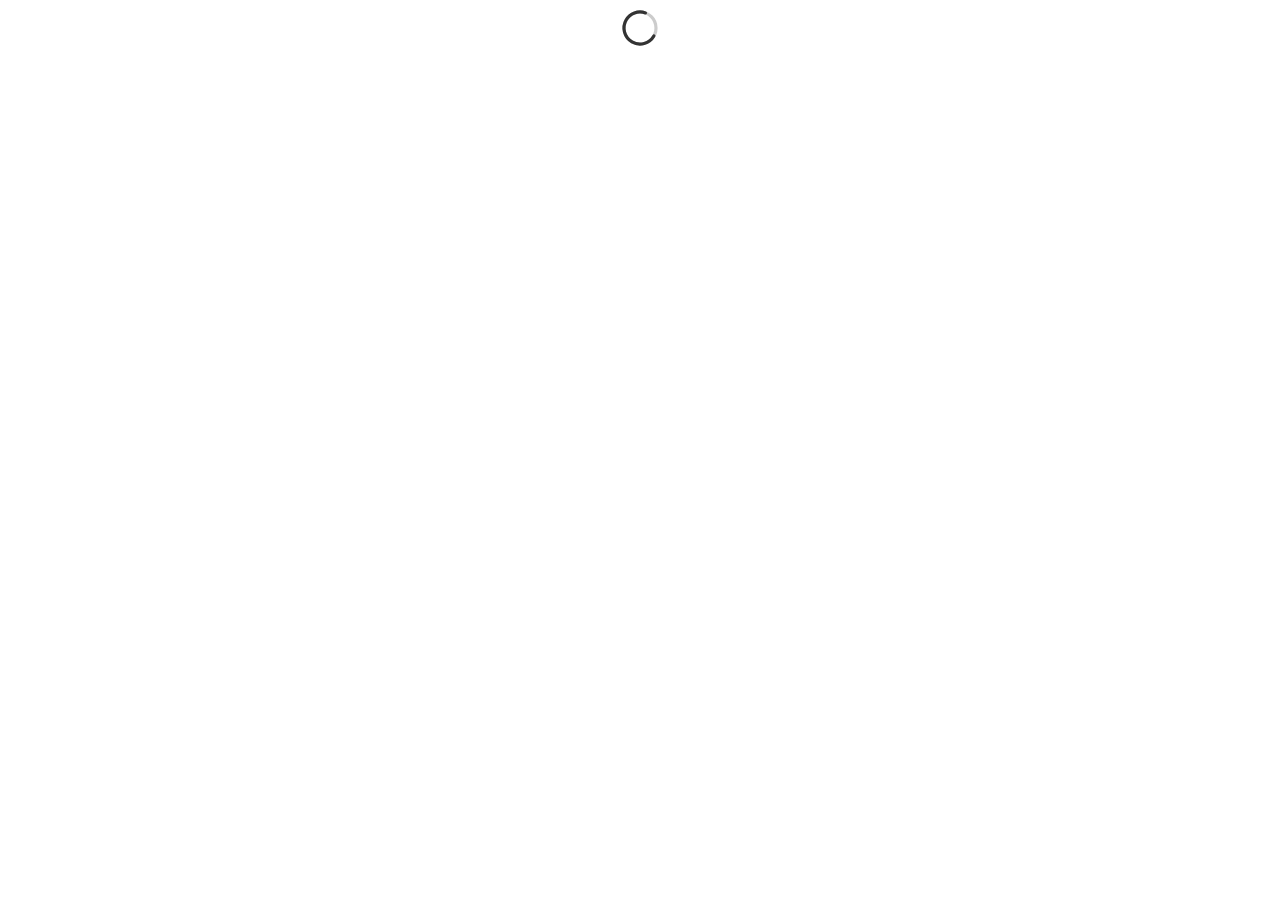
==== composeApp/src/webMain/resources/index.html @ 8bfde412 "Initial project setup" ====
<!DOCTYPE html>
<html lang="en">
<head>
    <meta charset="UTF-8">
    <meta name="viewport" content="width=device-width, initial-scale=1.0">
    <title>CrossplatformFileManager</title>
    <link type="text/css" rel="stylesheet" href="styles.css">
</head>
<body style="text-align: center; align-content: center">
<svg xmlns="http://www.w3.org/2000/svg" width="40" height="40" viewBox="0 0 50 50" role="presentation">
    <circle cx="25" cy="25" r="20" stroke="#ccc" stroke-width="4" fill="none"/>
    <circle cx="25" cy="25" r="20" stroke="#333" stroke-width="4" fill="none" stroke-linecap="round"
            stroke-dasharray="90 125">
        <animateTransform attributeName="transform" type="rotate" from="0 25 25" to="360 25 25" dur="1s"
                          repeatCount="indefinite"/>
    </circle>
</svg>
<script type="application/javascript" src="composeApp.js"></script>
</body>
</html>
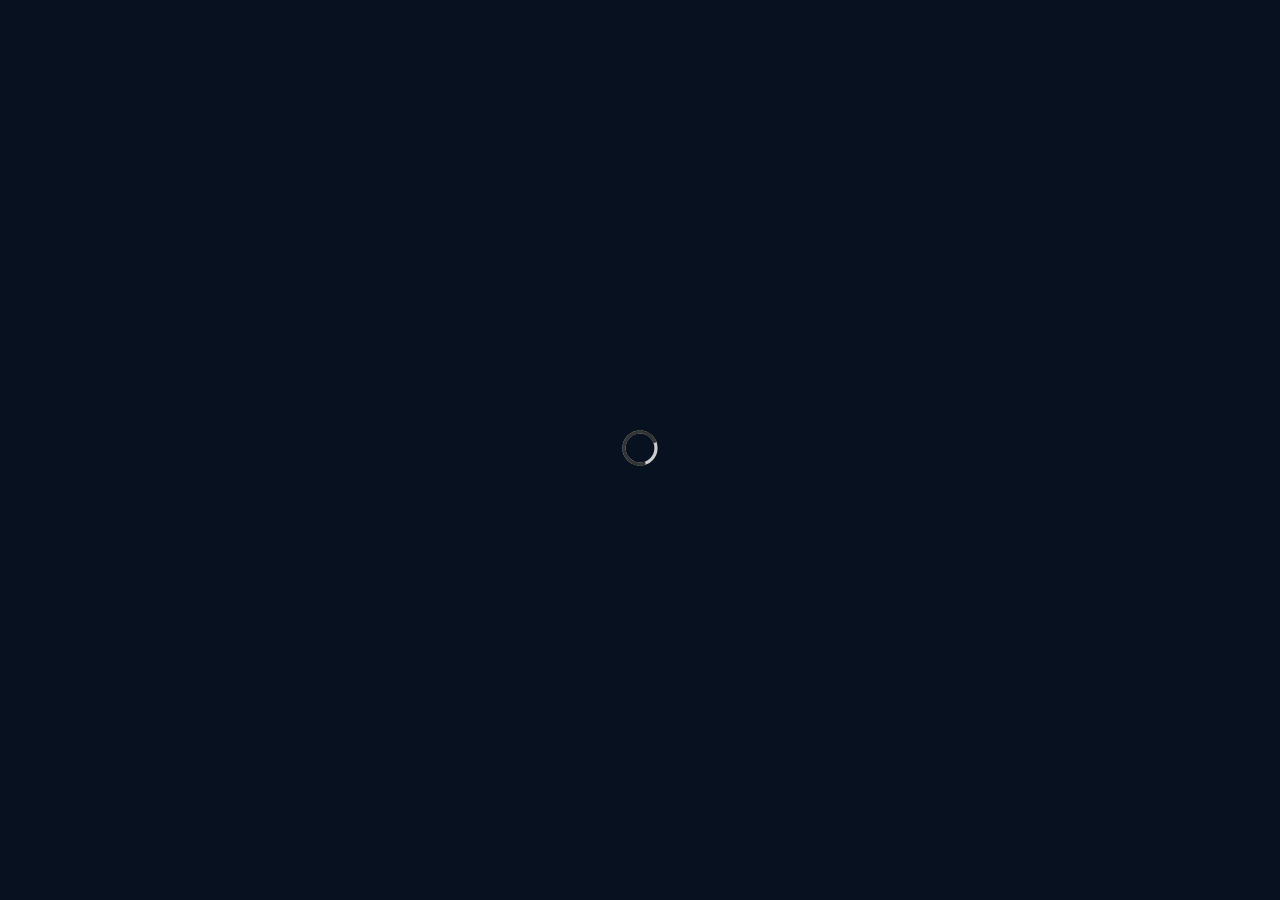
==== commit b33974c6: "Add IndexedDB browser persistence" ====
--- a/composeApp/src/webMain/resources/index.html
+++ b/composeApp/src/webMain/resources/index.html
@@ -1,10 +1,104 @@
 <!DOCTYPE html>
-<html lang="en">
+<html lang="zh-Hans">
 <head>
     <meta charset="UTF-8">
     <meta name="viewport" content="width=device-width, initial-scale=1.0">
     <title>CrossplatformFileManager</title>
     <link type="text/css" rel="stylesheet" href="styles.css">
+    <script>
+        (function () {
+            const DB_NAME = "file-atlas-db";
+            const DB_VERSION = 1;
+            const STORE_NAME = "snapshots";
+            const SNAPSHOT_ID = "default";
+            const LOCAL_STORAGE_KEY = "file-atlas.snapshot";
+
+            function openDatabase() {
+                return new Promise((resolve, reject) => {
+                    const request = indexedDB.open(DB_NAME, DB_VERSION);
+                    request.onupgradeneeded = () => {
+                        const db = request.result;
+                        if (!db.objectStoreNames.contains(STORE_NAME)) {
+                            db.createObjectStore(STORE_NAME, { keyPath: "id" });
+                        }
+                    };
+                    request.onsuccess = () => resolve(request.result);
+                    request.onerror = () => reject(request.error || new Error("IndexedDB open failed"));
+                });
+            }
+
+            function readViaIndexedDb() {
+                return openDatabase().then((db) => {
+                    return new Promise((resolve, reject) => {
+                        const tx = db.transaction(STORE_NAME, "readonly");
+                        const store = tx.objectStore(STORE_NAME);
+                        const request = store.get(SNAPSHOT_ID);
+                        request.onsuccess = () => {
+                            const row = request.result;
+                            resolve(row ? row.payload : null);
+                        };
+                        request.onerror = () => reject(request.error || new Error("IndexedDB read failed"));
+                        tx.oncomplete = () => db.close();
+                        tx.onabort = () => {
+                            db.close();
+                            reject(tx.error || new Error("IndexedDB read aborted"));
+                        };
+                        tx.onerror = () => {
+                            db.close();
+                            reject(tx.error || new Error("IndexedDB read error"));
+                        };
+                    });
+                });
+            }
+
+            function writeViaIndexedDb(encoded) {
+                return openDatabase().then((db) => {
+                    return new Promise((resolve, reject) => {
+                        const tx = db.transaction(STORE_NAME, "readwrite");
+                        const store = tx.objectStore(STORE_NAME);
+                        store.put({ id: SNAPSHOT_ID, payload: encoded, updatedAt: Date.now() });
+                        tx.oncomplete = () => {
+                            db.close();
+                            resolve();
+                        };
+                        tx.onabort = () => {
+                            db.close();
+                            reject(tx.error || new Error("IndexedDB write aborted"));
+                        };
+                        tx.onerror = () => {
+                            db.close();
+                            reject(tx.error || new Error("IndexedDB write error"));
+                        };
+                    });
+                });
+            }
+
+            window.fileAtlasPersistence = {
+                loadSnapshot: async function () {
+                    if (!window.indexedDB) {
+                        return window.localStorage.getItem(LOCAL_STORAGE_KEY);
+                    }
+                    try {
+                        return await readViaIndexedDb();
+                    } catch (error) {
+                        return window.localStorage.getItem(LOCAL_STORAGE_KEY);
+                    }
+                },
+                saveSnapshot: async function (encoded) {
+                    if (!window.indexedDB) {
+                        window.localStorage.setItem(LOCAL_STORAGE_KEY, encoded);
+                        return;
+                    }
+                    try {
+                        await writeViaIndexedDb(encoded);
+                        window.localStorage.setItem(LOCAL_STORAGE_KEY, encoded);
+                    } catch (error) {
+                        window.localStorage.setItem(LOCAL_STORAGE_KEY, encoded);
+                    }
+                }
+            };
+        })();
+    </script>
 </head>
 <body style="text-align: center; align-content: center">
 <svg xmlns="http://www.w3.org/2000/svg" width="40" height="40" viewBox="0 0 50 50" role="presentation">
@@ -17,4 +111,4 @@
 </svg>
 <script type="application/javascript" src="composeApp.js"></script>
 </body>
-</html>+</html>
--- a/composeApp/src/webMain/resources/styles.css
+++ b/composeApp/src/webMain/resources/styles.css
@@ -0,0 +1,10 @@
+html, body {
+    width: 100%;
+    height: 100%;
+    margin: 0;
+    padding: 0;
+    overflow: hidden;
+    font-family: system-ui, -apple-system, BlinkMacSystemFont, "Segoe UI", "PingFang SC", "Microsoft YaHei", sans-serif;
+    background: #07111f;
+    color: #e5eef9;
+}
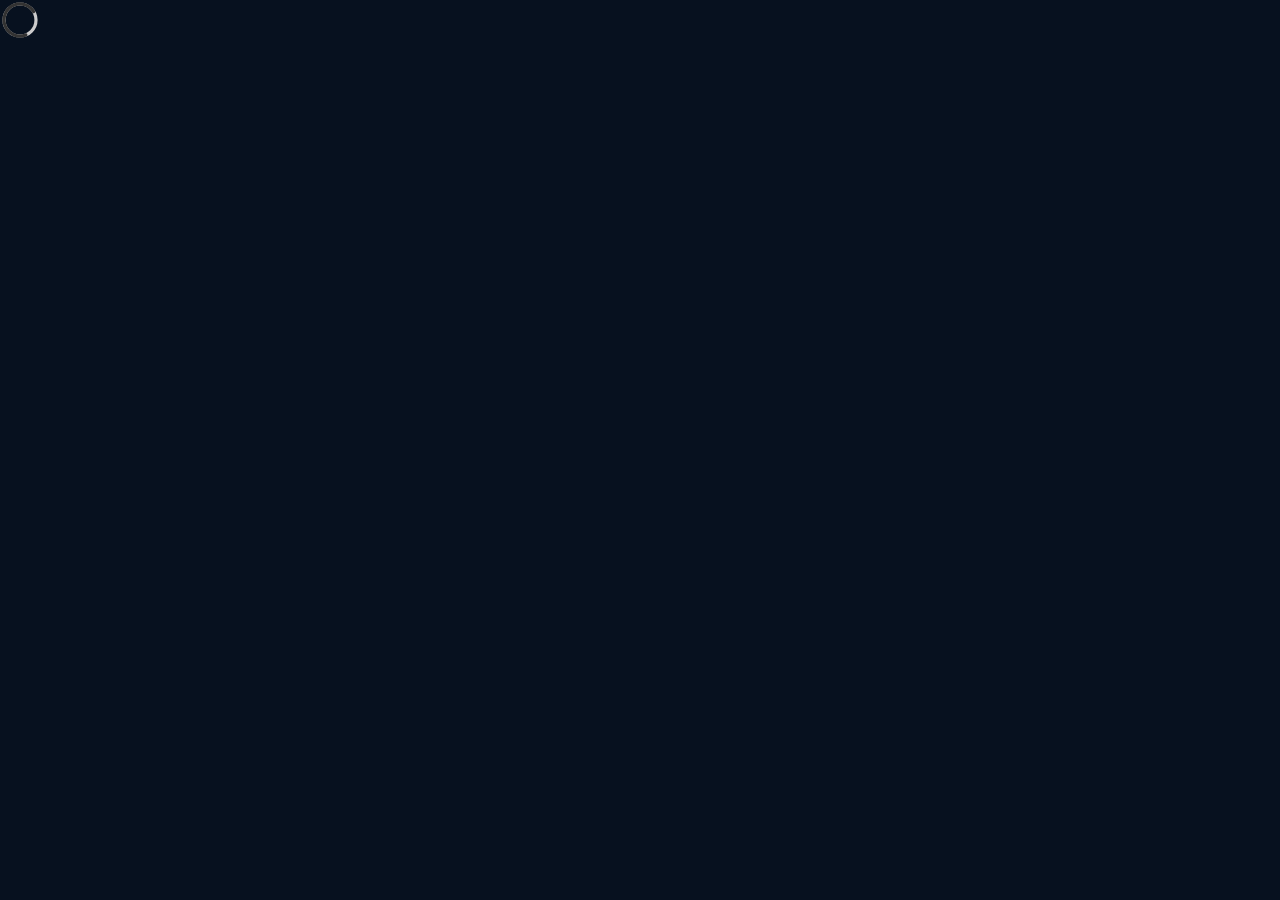
==== commit 6b6f598b: "Add browser reference refresh flow" ====
--- a/composeApp/src/webMain/resources/index.html
+++ b/composeApp/src/webMain/resources/index.html
@@ -8,10 +8,12 @@
     <script>
         (function () {
             const DB_NAME = "file-atlas-db";
-            const DB_VERSION = 1;
+            const DB_VERSION = 2;
             const STORE_NAME = "snapshots";
+            const HANDLE_STORE = "browser-handles";
             const SNAPSHOT_ID = "default";
             const LOCAL_STORAGE_KEY = "file-atlas.snapshot";
+            const BROWSER_API_NAME = "fileAtlasBrowser";
 
             function openDatabase() {
                 return new Promise((resolve, reject) => {
@@ -21,6 +23,9 @@
                         if (!db.objectStoreNames.contains(STORE_NAME)) {
                             db.createObjectStore(STORE_NAME, { keyPath: "id" });
                         }
+                        if (!db.objectStoreNames.contains(HANDLE_STORE)) {
+                            db.createObjectStore(HANDLE_STORE, { keyPath: "id" });
+                        }
                     };
                     request.onsuccess = () => resolve(request.result);
                     request.onerror = () => reject(request.error || new Error("IndexedDB open failed"));
@@ -73,6 +78,158 @@
                 });
             }
 
+            function writeBrowserHandle(id, handle) {
+                return openDatabase().then((db) => {
+                    return new Promise((resolve, reject) => {
+                        const tx = db.transaction(HANDLE_STORE, "readwrite");
+                        const store = tx.objectStore(HANDLE_STORE);
+                        store.put({ id: id, handle: handle, updatedAt: Date.now() });
+                        tx.oncomplete = () => {
+                            db.close();
+                            resolve();
+                        };
+                        tx.onabort = () => {
+                            db.close();
+                            reject(tx.error || new Error("Handle write aborted"));
+                        };
+                        tx.onerror = () => {
+                            db.close();
+                            reject(tx.error || new Error("Handle write error"));
+                        };
+                    });
+                });
+            }
+
+            function readBrowserHandle(id) {
+                return openDatabase().then((db) => {
+                    return new Promise((resolve, reject) => {
+                        const tx = db.transaction(HANDLE_STORE, "readonly");
+                        const store = tx.objectStore(HANDLE_STORE);
+                        const request = store.get(id);
+                        request.onsuccess = () => {
+                            const row = request.result;
+                            resolve(row ? row.handle : null);
+                        };
+                        request.onerror = () => reject(request.error || new Error("Handle read failed"));
+                        tx.oncomplete = () => db.close();
+                        tx.onabort = () => {
+                            db.close();
+                            reject(tx.error || new Error("Handle read aborted"));
+                        };
+                        tx.onerror = () => {
+                            db.close();
+                            reject(tx.error || new Error("Handle read error"));
+                        };
+                    });
+                });
+            }
+
+            function encodeDraft(title, source, fileType, notes) {
+                return [
+                    `${title.length}:${title}`,
+                    `${source.length}:${source}`,
+                    `${fileType.length}:${fileType}`,
+                    `${notes.length}:${notes}`,
+                ].join("");
+            }
+
+            function generateId() {
+                if (window.crypto && typeof window.crypto.randomUUID === "function") {
+                    return window.crypto.randomUUID();
+                }
+                return `browser-${Date.now()}-${Math.random().toString(16).slice(2)}`;
+            }
+
+            function guessFileType(file) {
+                if (file && file.type) {
+                    const primary = file.type.split("/")[0];
+                    if (primary) {
+                        return primary.toUpperCase();
+                    }
+                }
+                const name = file && file.name ? file.name : "";
+                const dot = name.lastIndexOf(".");
+                if (dot >= 0 && dot < name.length - 1) {
+                    return name.substring(dot + 1).toUpperCase();
+                }
+                return "FILE";
+            }
+
+            function pickWithInput() {
+                return new Promise((resolve) => {
+                    const input = document.createElement("input");
+                    input.type = "file";
+                    input.style.display = "none";
+                    input.addEventListener("change", () => {
+                        const file = input.files && input.files[0];
+                        input.remove();
+                        if (!file) {
+                            resolve(null);
+                            return;
+                        }
+                        const id = generateId();
+                        resolve(encodeDraft(
+                            file.name || "Untitled file",
+                            `browser-file:${id}`,
+                            guessFileType(file),
+                            "Selected from browser file picker."
+                        ));
+                    });
+                    document.body.appendChild(input);
+                    input.click();
+                });
+            }
+
+            async function pickReference() {
+                if (window.showOpenFilePicker) {
+                    try {
+                        const handles = await window.showOpenFilePicker({ multiple: false });
+                        const handle = handles && handles[0];
+                        if (!handle) {
+                            return null;
+                        }
+                        const file = await handle.getFile();
+                        const id = generateId();
+                        await writeBrowserHandle(id, handle);
+                        return encodeDraft(
+                            file.name || "Untitled file",
+                            `browser-handle:${id}`,
+                            guessFileType(file),
+                            "Selected from browser file picker."
+                        );
+                    } catch (error) {
+                        return null;
+                    }
+                }
+                return await pickWithInput();
+            }
+
+            async function resolveReference(source) {
+                const prefix = "browser-handle:";
+                if (!source || typeof source !== "string" || !source.startsWith(prefix)) {
+                    return null;
+                }
+                const id = source.substring(prefix.length);
+                if (!id) {
+                    return null;
+                }
+                const handle = await readBrowserHandle(id);
+                if (!handle) {
+                    return null;
+                }
+                try {
+                    const file = await handle.getFile();
+                    return encodeDraft(
+                        file.name || "Untitled file",
+                        source,
+                        guessFileType(file),
+                        "Resolved from stored browser handle."
+                    );
+                } catch (error) {
+                    return null;
+                }
+            }
+
             window.fileAtlasPersistence = {
                 loadSnapshot: async function () {
                     if (!window.indexedDB) {
@@ -97,10 +254,15 @@
                     }
                 }
             };
+
+            window[BROWSER_API_NAME] = {
+                pickReference: pickReference,
+                resolveReference: resolveReference
+            };
         })();
     </script>
 </head>
-<body style="text-align: center; align-content: center">
+<body>
 <svg xmlns="http://www.w3.org/2000/svg" width="40" height="40" viewBox="0 0 50 50" role="presentation">
     <circle cx="25" cy="25" r="20" stroke="#ccc" stroke-width="4" fill="none"/>
     <circle cx="25" cy="25" r="20" stroke="#333" stroke-width="4" fill="none" stroke-linecap="round"
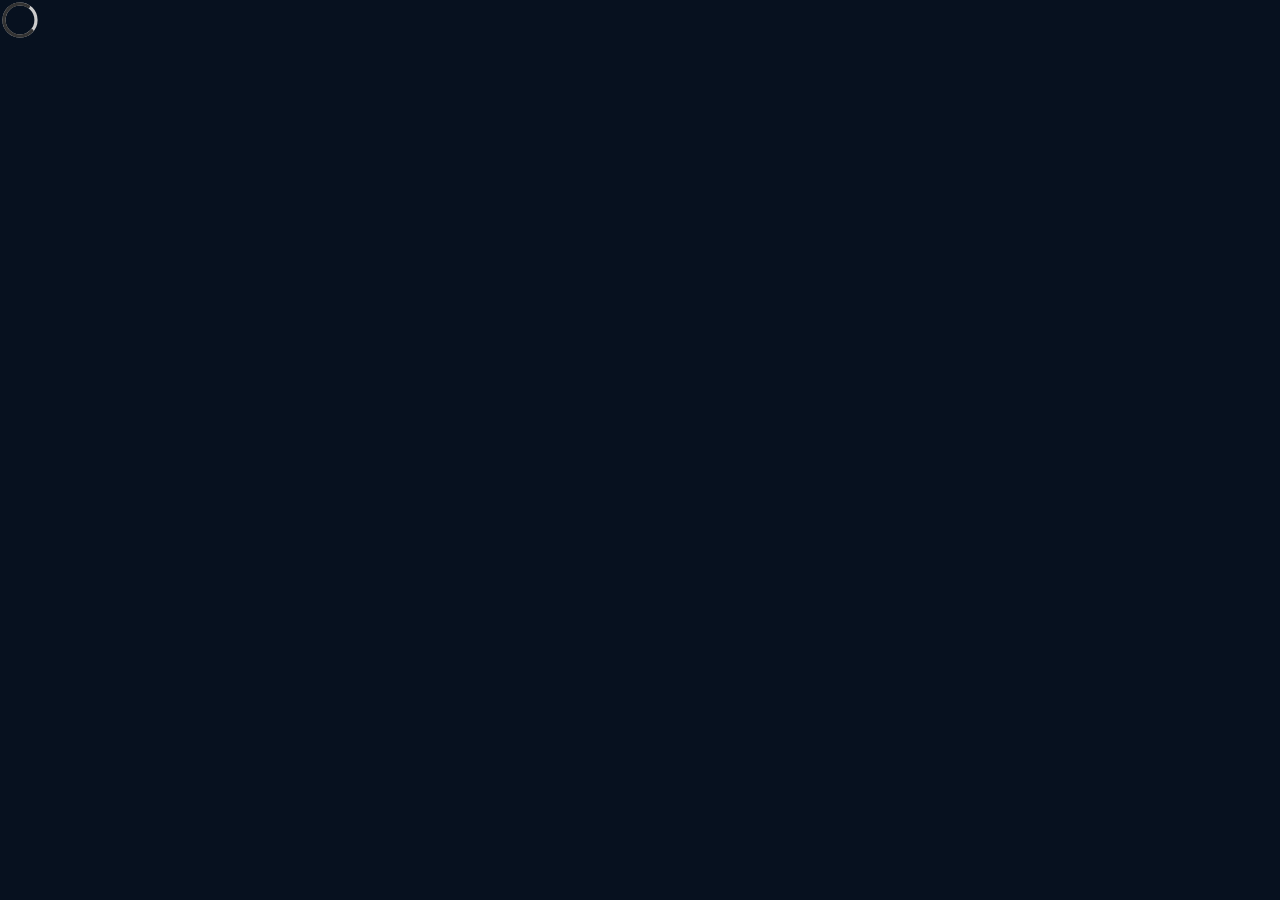
==== commit 3bf96227: "Add file reference stage" ====
--- a/composeApp/src/webMain/resources/index.html
+++ b/composeApp/src/webMain/resources/index.html
@@ -1,3 +1,5 @@
+<!--Web 页面壳。-->
+
 <!DOCTYPE html>
 <html lang="zh-Hans">
 <head>
@@ -13,6 +15,7 @@
             const HANDLE_STORE = "browser-handles";
             const SNAPSHOT_ID = "default";
             const LOCAL_STORAGE_KEY = "file-atlas.snapshot";
+            const LOCAL_DRAFTS_KEY = "file-atlas.browser-drafts";
             const BROWSER_API_NAME = "fileAtlasBrowser";
 
             function openDatabase() {
@@ -30,6 +33,38 @@
                     request.onsuccess = () => resolve(request.result);
                     request.onerror = () => reject(request.error || new Error("IndexedDB open failed"));
                 });
+            }
+
+            function loadDraftStore() {
+                try {
+                    const raw = window.localStorage.getItem(LOCAL_DRAFTS_KEY);
+                    if (!raw) {
+                        return {};
+                    }
+                    const parsed = JSON.parse(raw);
+                    return parsed && typeof parsed === "object" ? parsed : {};
+                } catch (error) {
+                    return {};
+                }
+            }
+
+            function saveDraftStore(store) {
+                try {
+                    window.localStorage.setItem(LOCAL_DRAFTS_KEY, JSON.stringify(store));
+                } catch (error) {
+                    // Ignore storage failures and keep the app usable.
+                }
+            }
+
+            function saveBrowserDraft(id, draft) {
+                const store = loadDraftStore();
+                store[id] = draft;
+                saveDraftStore(store);
+            }
+
+            function readBrowserDraft(id) {
+                const store = loadDraftStore();
+                return store[id] || null;
             }
 
             function readViaIndexedDb() {
@@ -76,6 +111,107 @@
                         };
                     });
                 });
+            }
+
+            function deleteViaIndexedDb(storeName, key) {
+                return openDatabase().then((db) => {
+                    return new Promise((resolve, reject) => {
+                        const tx = db.transaction(storeName, "readwrite");
+                        const store = tx.objectStore(storeName);
+                        store.delete(key);
+                        tx.oncomplete = () => {
+                            db.close();
+                            resolve();
+                        };
+                        tx.onabort = () => {
+                            db.close();
+                            reject(tx.error || new Error("IndexedDB delete aborted"));
+                        };
+                        tx.onerror = () => {
+                            db.close();
+                            reject(tx.error || new Error("IndexedDB delete error"));
+                        };
+                    });
+                });
+            }
+
+            function clearDraftStore() {
+                try {
+                    window.localStorage.removeItem(LOCAL_DRAFTS_KEY);
+                } catch (error) {
+                    // Ignore storage failures and keep the app usable.
+                }
+            }
+
+            function clearSnapshotStorage() {
+                return Promise.allSettled([
+                    deleteViaIndexedDb(STORE_NAME, SNAPSHOT_ID),
+                    Promise.resolve().then(() => {
+                        try {
+                            window.localStorage.removeItem(LOCAL_STORAGE_KEY);
+                        } catch (error) {
+                            // Ignore storage failures and keep the app usable.
+                        }
+                    }),
+                ]);
+            }
+
+            function clearBrowserHandleStore() {
+                return Promise.allSettled([
+                    openDatabase().then((db) => {
+                        return new Promise((resolve, reject) => {
+                            const tx = db.transaction(HANDLE_STORE, "readwrite");
+                            const store = tx.objectStore(HANDLE_STORE);
+                            const request = store.clear();
+                            request.onsuccess = () => resolve();
+                            request.onerror = () => reject(request.error || new Error("Handle clear failed"));
+                            tx.oncomplete = () => db.close();
+                            tx.onabort = () => {
+                                db.close();
+                                reject(tx.error || new Error("Handle clear aborted"));
+                            };
+                            tx.onerror = () => {
+                                db.close();
+                                reject(tx.error || new Error("Handle clear error"));
+                            };
+                        });
+                    }),
+                ]);
+            }
+
+            function formatFileSize(bytes) {
+                if (!Number.isFinite(bytes) || bytes < 0) {
+                    return "unknown size";
+                }
+                if (bytes < 1024) {
+                    return `${bytes} B`;
+                }
+                if (bytes < 1024 * 1024) {
+                    return `${(bytes / 1024).toFixed(1)} KB`;
+                }
+                return `${(bytes / (1024 * 1024)).toFixed(1)} MB`;
+            }
+
+            function formatModifiedTime(timestamp) {
+                if (!Number.isFinite(timestamp) || timestamp <= 0) {
+                    return "unknown time";
+                }
+                try {
+                    return new Date(timestamp).toLocaleString();
+                } catch (error) {
+                    return "unknown time";
+                }
+            }
+
+            function buildDraftNotes(baseNotes, file) {
+                const pieces = [baseNotes];
+                if (file && typeof file.size === "number") {
+                    pieces.push(`Size: ${formatFileSize(file.size)}`);
+                }
+                if (file && typeof file.lastModified === "number") {
+                    pieces.push(`Modified: ${formatModifiedTime(file.lastModified)}`);
+                }
+                return pieces.filter(Boolean).join(" | ");
             }
 
             function writeBrowserHandle(id, handle) {
@@ -168,11 +304,24 @@
                             return;
                         }
                         const id = generateId();
+                        const title = file.name || "Untitled file";
+                        const source = `browser-file:${id}`;
+                        const fileType = guessFileType(file);
+                        const notes = buildDraftNotes(
+                            "Selected from browser file picker.",
+                            file
+                        );
+                        saveBrowserDraft(id, {
+                            title: title,
+                            source: source,
+                            fileType: fileType,
+                            notes: notes,
+                        });
                         resolve(encodeDraft(
-                            file.name || "Untitled file",
-                            `browser-file:${id}`,
-                            guessFileType(file),
-                            "Selected from browser file picker."
+                            title,
+                            source,
+                            fileType,
+                            notes
                         ));
                     });
                     document.body.appendChild(input);
@@ -190,12 +339,29 @@
                         }
                         const file = await handle.getFile();
                         const id = generateId();
-                        await writeBrowserHandle(id, handle);
+                        const title = file.name || "Untitled file";
+                        let source = `browser-handle:${id}`;
+                        const fileType = guessFileType(file);
+                        const notes = buildDraftNotes(
+                            "Selected from browser file picker.",
+                            file
+                        );
+                        try {
+                            await writeBrowserHandle(id, handle);
+                        } catch (error) {
+                            source = `browser-file:${id}`;
+                        }
+                        saveBrowserDraft(id, {
+                            title: title,
+                            source: source,
+                            fileType: fileType,
+                            notes: notes,
+                        });
                         return encodeDraft(
-                            file.name || "Untitled file",
-                            `browser-handle:${id}`,
-                            guessFileType(file),
-                            "Selected from browser file picker."
+                            title,
+                            source,
+                            fileType,
+                            notes
                         );
                     } catch (error) {
                         return null;
@@ -205,15 +371,36 @@
             }
 
             async function resolveReference(source) {
-                const prefix = "browser-handle:";
-                if (!source || typeof source !== "string" || !source.startsWith(prefix)) {
-                    return null;
-                }
-                const id = source.substring(prefix.length);
-                if (!id) {
-                    return null;
-                }
-                const handle = await readBrowserHandle(id);
+                if (!source || typeof source !== "string") {
+                    return null;
+                }
+                const handledPrefixes = ["browser-handle:", "browser-file:"];
+                const matchedPrefix = handledPrefixes.find((prefix) => source.startsWith(prefix));
+                if (!matchedPrefix) {
+                    return null;
+                }
+
+                const referenceId = source.substring(matchedPrefix.length);
+                if (!referenceId) {
+                    return null;
+                }
+
+                const storedDraft = readBrowserDraft(referenceId);
+                if (storedDraft) {
+                    return encodeDraft(
+                        storedDraft.title || "Untitled file",
+                        storedDraft.source || source,
+                        storedDraft.fileType || "FILE",
+                        storedDraft.notes || "Selected from browser file picker."
+                    );
+                }
+
+                if (matchedPrefix !== "browser-handle:") {
+                    return null;
+                }
+
+                const handleId = source.substring("browser-handle:".length);
+                const handle = await readBrowserHandle(handleId);
                 if (!handle) {
                     return null;
                 }
@@ -252,6 +439,14 @@
                     } catch (error) {
                         window.localStorage.setItem(LOCAL_STORAGE_KEY, encoded);
                     }
+                },
+                exportSnapshot: async function () {
+                    return await this.loadSnapshot();
+                },
+                clearAllData: async function () {
+                    clearDraftStore();
+                    await clearSnapshotStorage();
+                    await clearBrowserHandleStore();
                 }
             };
 
--- a/composeApp/src/webMain/resources/styles.css
+++ b/composeApp/src/webMain/resources/styles.css
@@ -1,3 +1,5 @@
+
+
 html, body {
     width: 100%;
     height: 100%;
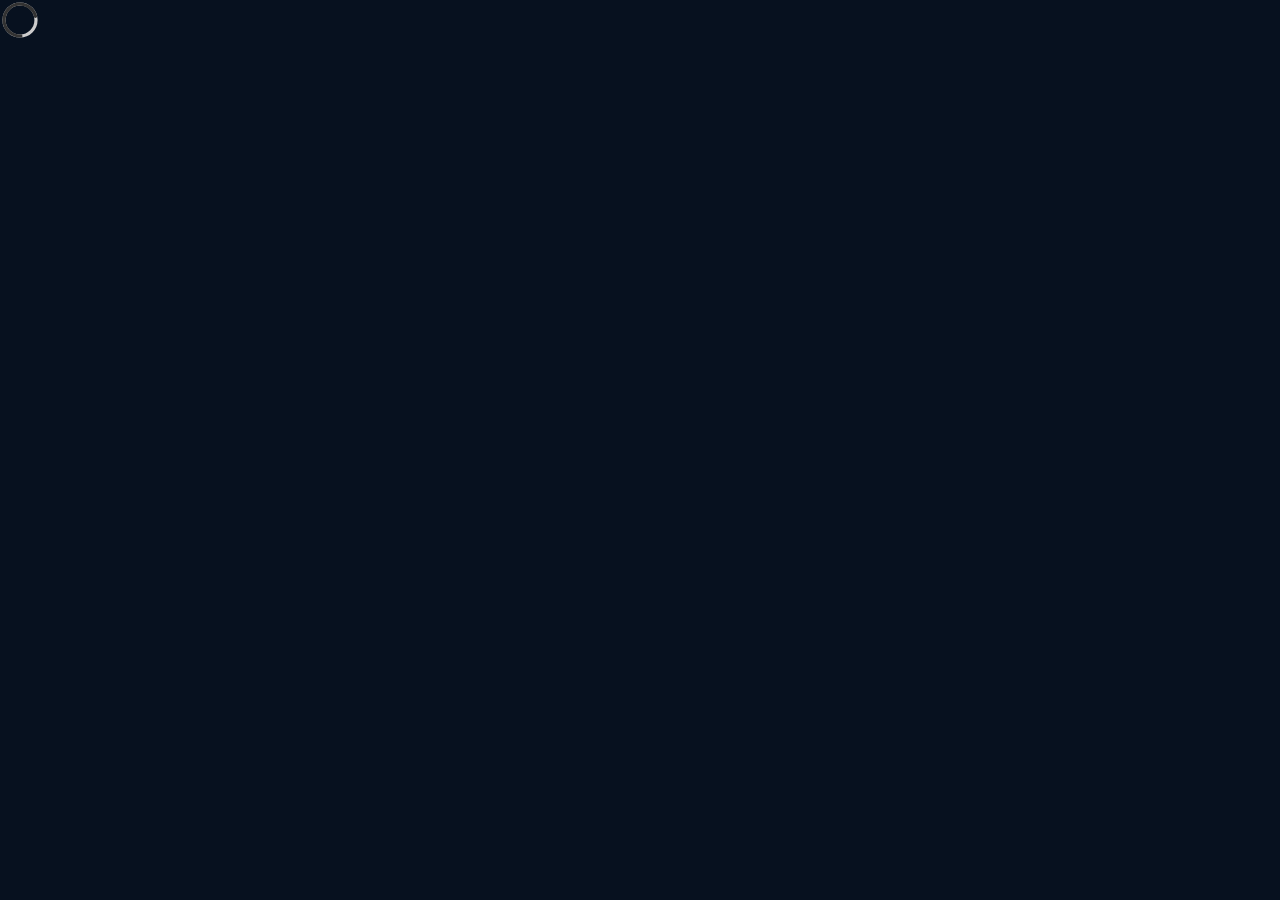
==== commit 6d68c1aa: "Refine search and import workflow" ====
--- a/composeApp/src/webMain/resources/index.html
+++ b/composeApp/src/webMain/resources/index.html
@@ -443,6 +443,9 @@
                 exportSnapshot: async function () {
                     return await this.loadSnapshot();
                 },
+                importSnapshot: async function () {
+                    return await pickSnapshotFile();
+                },
                 clearAllData: async function () {
                     clearDraftStore();
                     await clearSnapshotStorage();
@@ -454,6 +457,30 @@
                 pickReference: pickReference,
                 resolveReference: resolveReference
             };
+
+            function pickSnapshotFile() {
+                return new Promise((resolve) => {
+                    const input = document.createElement("input");
+                    input.type = "file";
+                    input.accept = ".snapshot,.txt,application/json,text/plain";
+                    input.style.display = "none";
+                    input.addEventListener("change", async () => {
+                        const file = input.files && input.files[0];
+                        input.remove();
+                        if (!file) {
+                            resolve(null);
+                            return;
+                        }
+                        try {
+                            resolve(await file.text());
+                        } catch (error) {
+                            resolve(null);
+                        }
+                    });
+                    document.body.appendChild(input);
+                    input.click();
+                });
+            }
         })();
     </script>
 </head>
